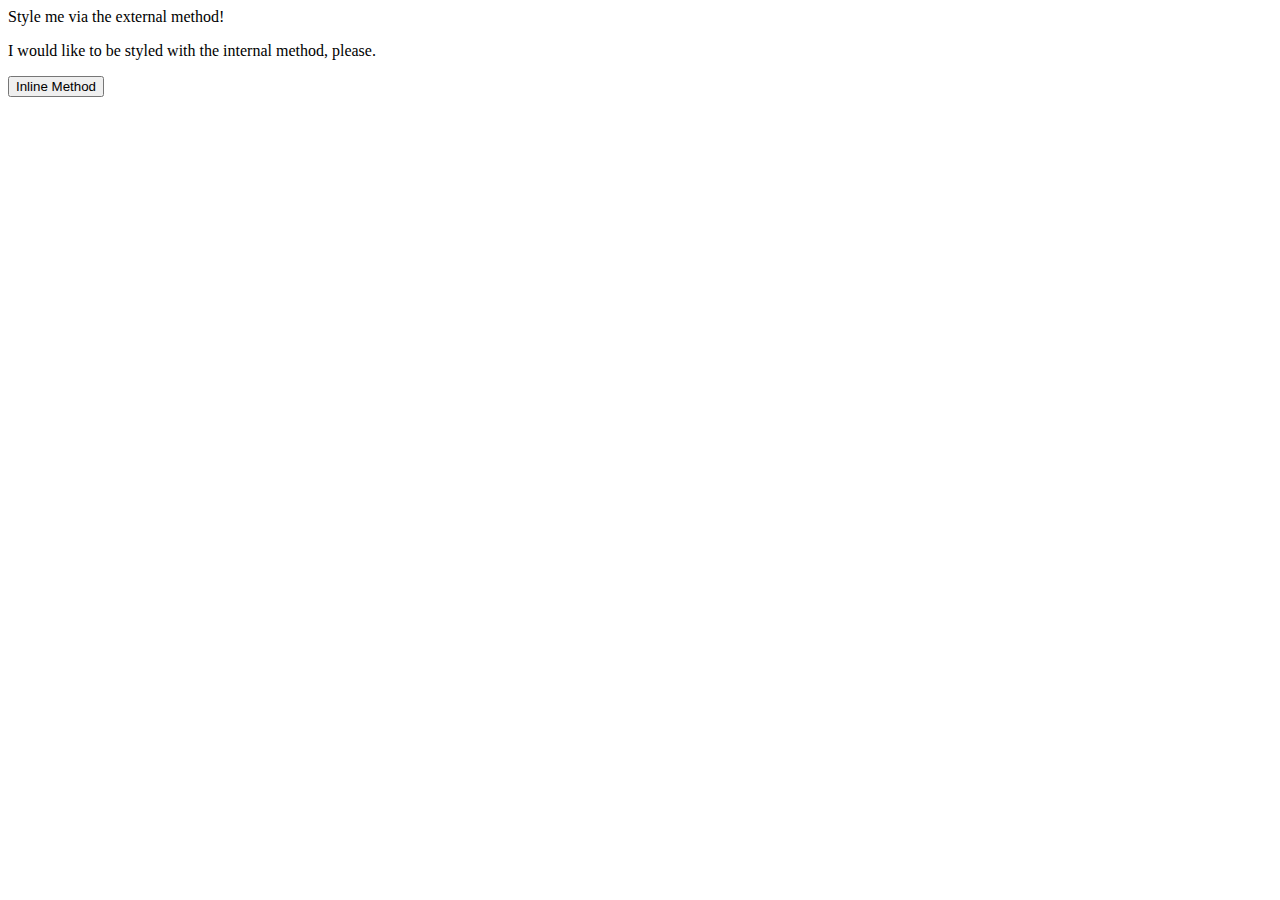
==== foundations/01-css-methods/index.html @ b90c2691 "Add css file and link html" ====
<!DOCTYPE html>
<html lang="en">
  <head>
    <meta charset="UTF-8">
    <meta http-equiv="X-UA-Compatible" content="IE=edge">
    <meta name="viewport" content="width=device-width, initial-scale=1.0">
    <title>Methods for Adding CSS</title>
    <link rel="stylesheet" href="./styles/styles.css"/>
  </head>
  <body>
    <div>Style me via the external method!</div>
    <p>I would like to be styled with the internal method, please.</p>
    <button>Inline Method</button>
  </body>
</html>
---- foundations/01-css-methods/styles/styles.css ----
/* styles.css */
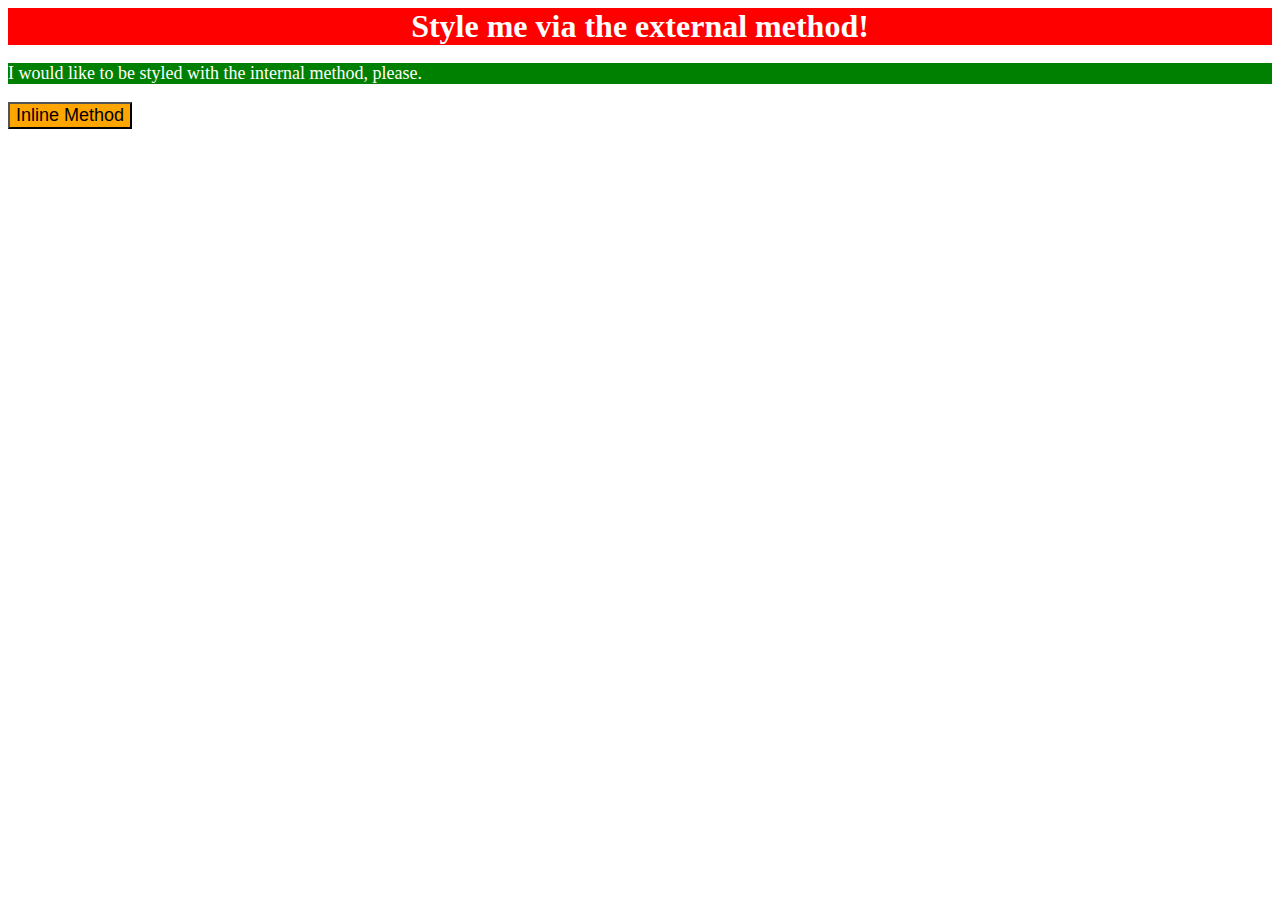
==== commit d4f493ca: "Style p and button" ====
--- a/foundations/01-css-methods/index.html
+++ b/foundations/01-css-methods/index.html
@@ -1,15 +1,24 @@
 <!DOCTYPE html>
 <html lang="en">
   <head>
-    <meta charset="UTF-8">
-    <meta http-equiv="X-UA-Compatible" content="IE=edge">
-    <meta name="viewport" content="width=device-width, initial-scale=1.0">
+    <meta charset="UTF-8" />
+    <meta http-equiv="X-UA-Compatible" content="IE=edge" />
+    <meta name="viewport" content="width=device-width, initial-scale=1.0" />
     <title>Methods for Adding CSS</title>
-    <link rel="stylesheet" href="./styles/styles.css"/>
+    <link rel="stylesheet" href="./styles/styles.css" />
+    <style>
+      p {
+        background-color: green;
+        color: white;
+        font-size: 18px;
+      }
+    </style>
   </head>
   <body>
     <div>Style me via the external method!</div>
     <p>I would like to be styled with the internal method, please.</p>
-    <button>Inline Method</button>
+    <button style="background-color: orange; font-size: 18px;">
+      Inline Method
+    </button>
   </body>
-</html>+</html>
--- a/foundations/01-css-methods/styles/styles.css
+++ b/foundations/01-css-methods/styles/styles.css
@@ -1 +1,8 @@
 /* styles.css */
+div {
+	background-color: red;
+	color:white;
+	font-size:32px;
+	text-align:center;
+	font-weight: bold;
+}